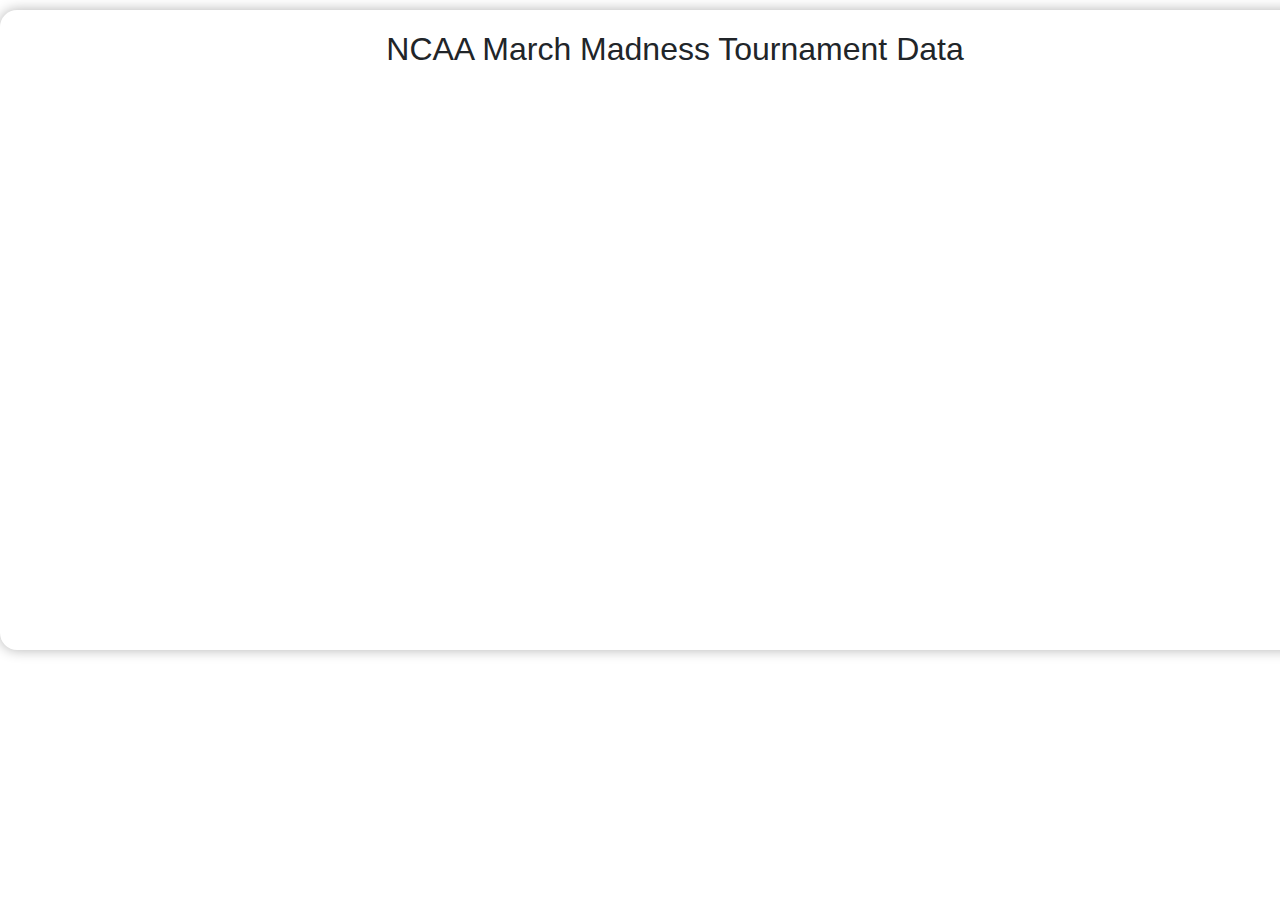
==== index.html @ ad349ce4 "working linking on score plot" ====
<html>
<!DOCTYPE html>
<meta charset="utf-8">
<body>
    <!--Rather than loading v3 or v4, loading individual modules to ensure compatibility with v4 functions (loads newest version of each)-->
    <!-- D3.js CDN -->
    <script src="https://d3js.org/d3.v7.min.js"></script>
    <!-- Custom CSS -->
    <link rel="stylesheet" href="style.css">
    <!-- Bootstrap CSS -->
    <link rel="stylesheet" href="https://stackpath.bootstrapcdn.com/bootstrap/4.3.1/css/bootstrap.min.css" integrity="sha384-ggOyR0iXCbMQv3Xipma34MD+dH/1fQ784/j6cY/iJTQUOhcWr7x9JvoRxT2MZw1T" crossorigin="anonymous">
    <div id="container">
        <h2>NCAA March Madness Tournament Data</h2>
        <div id="content">
            <div id="main"></div>
            <div id="sidebar">
                <div id="score"></div>
                <div id="round"></div>
                <div id="seed"></div>  
            </div>
        </div>
    </div>
    <script src="js/scores.js"></script>
    <script src="js/rounds.js"></script>
    <script src="js/seeds.js"></script>
    <script src="js/main.js"></script>
    
    
    
    
   
</body>
</html>
---- style.css ----
#container {
    box-sizing: border-box;
    width: 1350;
    height: 640;
    margin: 10px auto;
    padding: 20px;
    border-radius: 17px;
    box-shadow: 0 0 13px 0 rgba(0,0,0,0.3);
}

#list {
  display: flex;
  flex-direction: row;
  gap: 5px;
}

h2 {
  text-align: center;
}
/* 
#Georgetown {
  background-color: steelblue;
  color: white;
} */
/* #Michigan {
  background-color: #FFCB05;
  color: white;
} */

#content {
  display: flex;
  flex-direction: row;
}

#main {
  display: flex;
  flex-direction: column;
  width: 55%;
}

#sidebar {
  display: flex;
  flex-direction: column;
  gap: 20px;
  width: 45%;
  /* height: 100% */
}


div.tooltip {	
  position: absolute;			
  text-align: center;
  width: 150px;
  padding: 2px;				
  font: 12px sans-serif;		
  background: lightgrey;	
  border: 0px;		
  border-radius: 8px;			
  pointer-events: none;			
}

div.seed-tooltip {
  width: 100px;
}
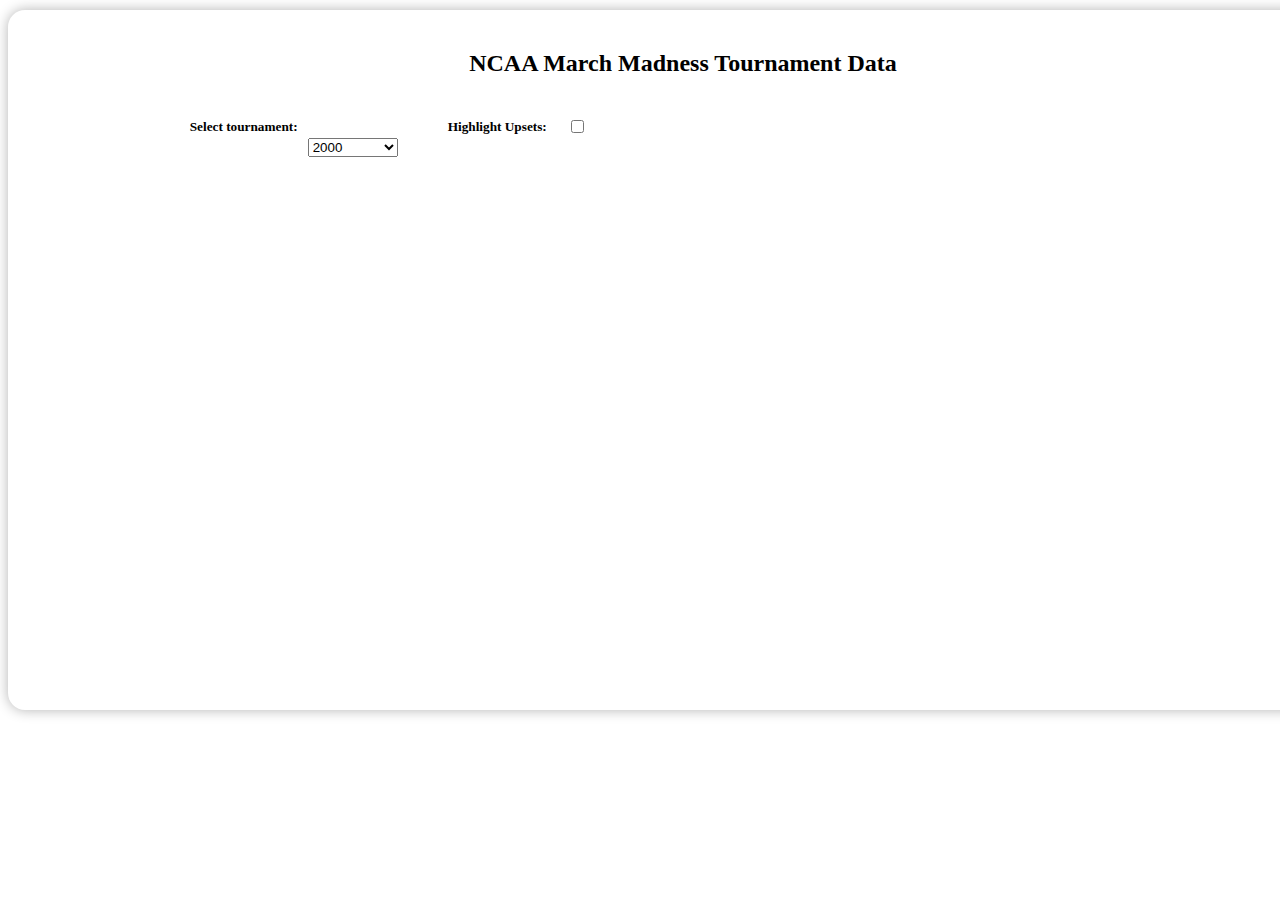
==== commit 095a695a: "working year selector" ====
--- a/index.html
+++ b/index.html
@@ -3,17 +3,33 @@
 <meta charset="utf-8">
 <body>
     <!--Rather than loading v3 or v4, loading individual modules to ensure compatibility with v4 functions (loads newest version of each)-->
-    <!-- D3.js CDN -->
+    <!-- D3.js CDN --> 
     <script src="https://d3js.org/d3.v7.min.js"></script>
     <!-- Custom CSS -->
     <link rel="stylesheet" href="style.css">
     <!-- Bootstrap CSS -->
-    <link rel="stylesheet" href="https://stackpath.bootstrapcdn.com/bootstrap/4.3.1/css/bootstrap.min.css" integrity="sha384-ggOyR0iXCbMQv3Xipma34MD+dH/1fQ784/j6cY/iJTQUOhcWr7x9JvoRxT2MZw1T" crossorigin="anonymous">
+    <link href="https://cdn.jsdelivr.net/npm/bootstrap@5.1.3/dist/css/bootstrap.min.css" rel="stylesheet" integrity="sha384-1BmE4kWBq78iYhFldvKuhfTAU6auU8tT94WrHftjDbrCEXSU1oBoqyl2QvZ6jIW3" crossorigin="anonymous">
+    
     <div id="container">
         <h2>NCAA March Madness Tournament Data</h2>
         <div id="content">
-            <div id="main"></div>
+            <div id="main">
+                <div id="main-header">
+                    <div id="select-year-header">
+                        <h5>Select tournament:</h5>
+                        <select id="year-selector" class="form-select" aria-label=".form-select-lg example"></select>
+                    </div>
+                    <div id="upsets-header">
+                        <h5>Highlight Upsets:</h5>
+                        <div class="form-check form-switch">
+                            <input class="form-check-input" type="checkbox" role="switch" id="flexSwitchCheckDefault">
+                        </div>
+                    </div>
+               
+                </div>
+            </div>
             <div id="sidebar">
+                <div id="selected-teams"></div>
                 <div id="score"></div>
                 <div id="round"></div>
                 <div id="seed"></div>  
@@ -24,7 +40,7 @@
     <script src="js/rounds.js"></script>
     <script src="js/seeds.js"></script>
     <script src="js/main.js"></script>
-    
+    <script src="js/year-selector.js"></script>
     
     
     
--- a/style.css
+++ b/style.css
@@ -1,7 +1,7 @@
 #container {
     box-sizing: border-box;
     width: 1350;
-    height: 640;
+    height: 700;
     margin: 10px auto;
     padding: 20px;
     border-radius: 17px;
@@ -38,12 +38,35 @@
   width: 55%;
 }
 
+#main-header{
+  display: flex;
+  flex-direction: row;
+  gap: 50px;
+  justify-content: center;
+  align-items: flex-end;
+}
+
+#select-year-header {
+  display: flex;
+  flex-direction: row;
+  gap: 10px;
+  justify-content: center;
+  align-items: flex-end;
+}
+
+#upsets-header {
+  display: flex;
+  flex-direction: row;
+  gap: 20px;
+  justify-content: center;
+  align-items: center;
+}
+
 #sidebar {
   display: flex;
   flex-direction: column;
   gap: 20px;
   width: 45%;
-  /* height: 100% */
 }
 
 
@@ -61,4 +84,8 @@
 
 div.seed-tooltip {
   width: 100px;
+}
+
+#year-selector {
+  width: 90px;
 }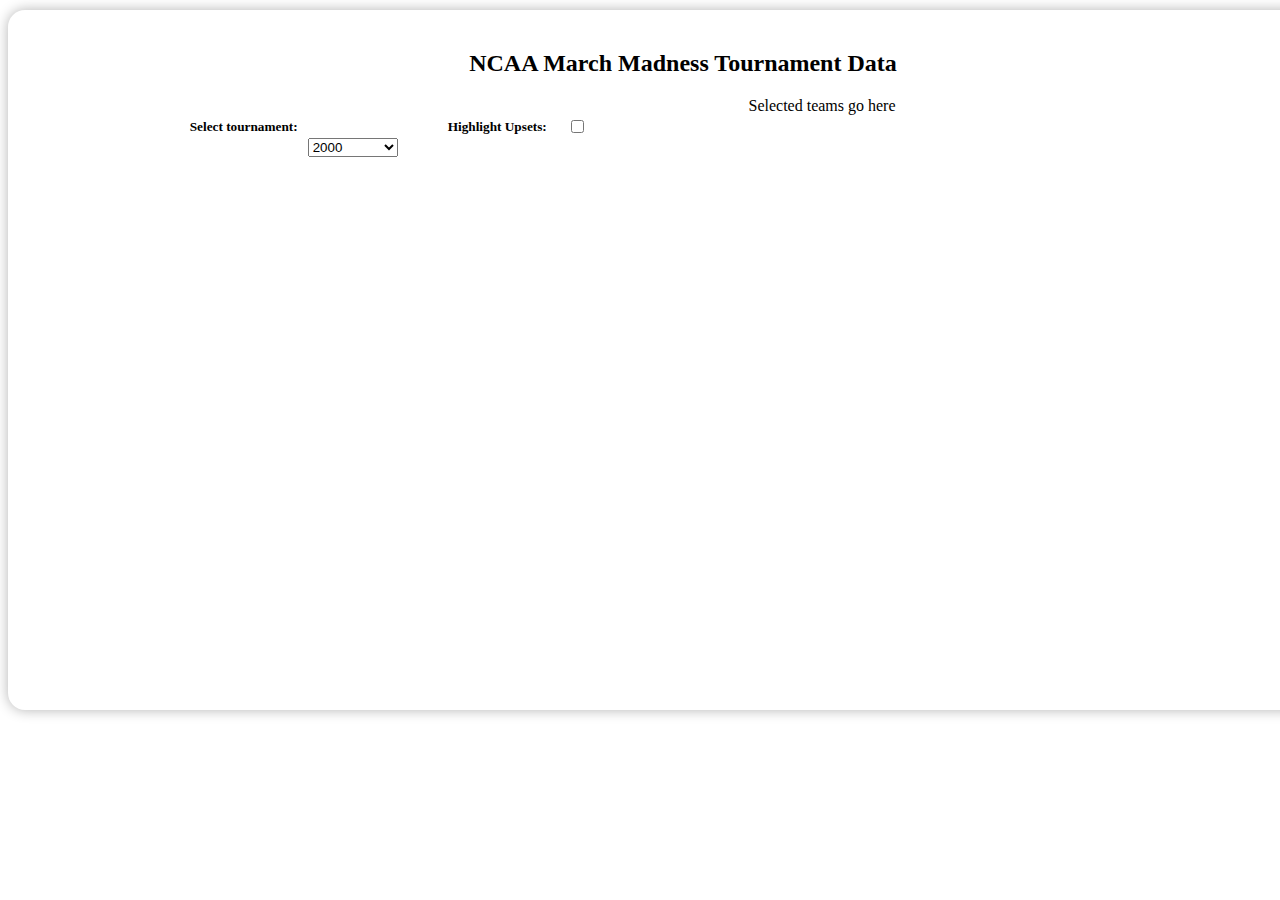
==== commit cc8d649c: "Clear button is functional" ====
--- a/index.html
+++ b/index.html
@@ -29,7 +29,10 @@
                 </div>
             </div>
             <div id="sidebar">
-                <div id="selected-teams"></div>
+                <div id="controls">
+                    <div id="selected-teams">Selected teams go here</div>
+                    <button id="clear-button" class="btn btn-outline-secondary btn-sm">Clear</button>
+                </div>
                 <div id="score"></div>
                 <div id="round"></div>
                 <div id="seed"></div>  
@@ -41,6 +44,7 @@
     <script src="js/seeds.js"></script>
     <script src="js/main.js"></script>
     <script src="js/year-selector.js"></script>
+    <script src="js/school-selector.js"></script>
     
     
     
--- a/style.css
+++ b/style.css
@@ -69,6 +69,12 @@
   width: 45%;
 }
 
+#controls {
+  display: flex;
+  flex-direction: row;
+  justify-content: space-between;
+}
+
 
 div.tooltip {	
   position: absolute;			
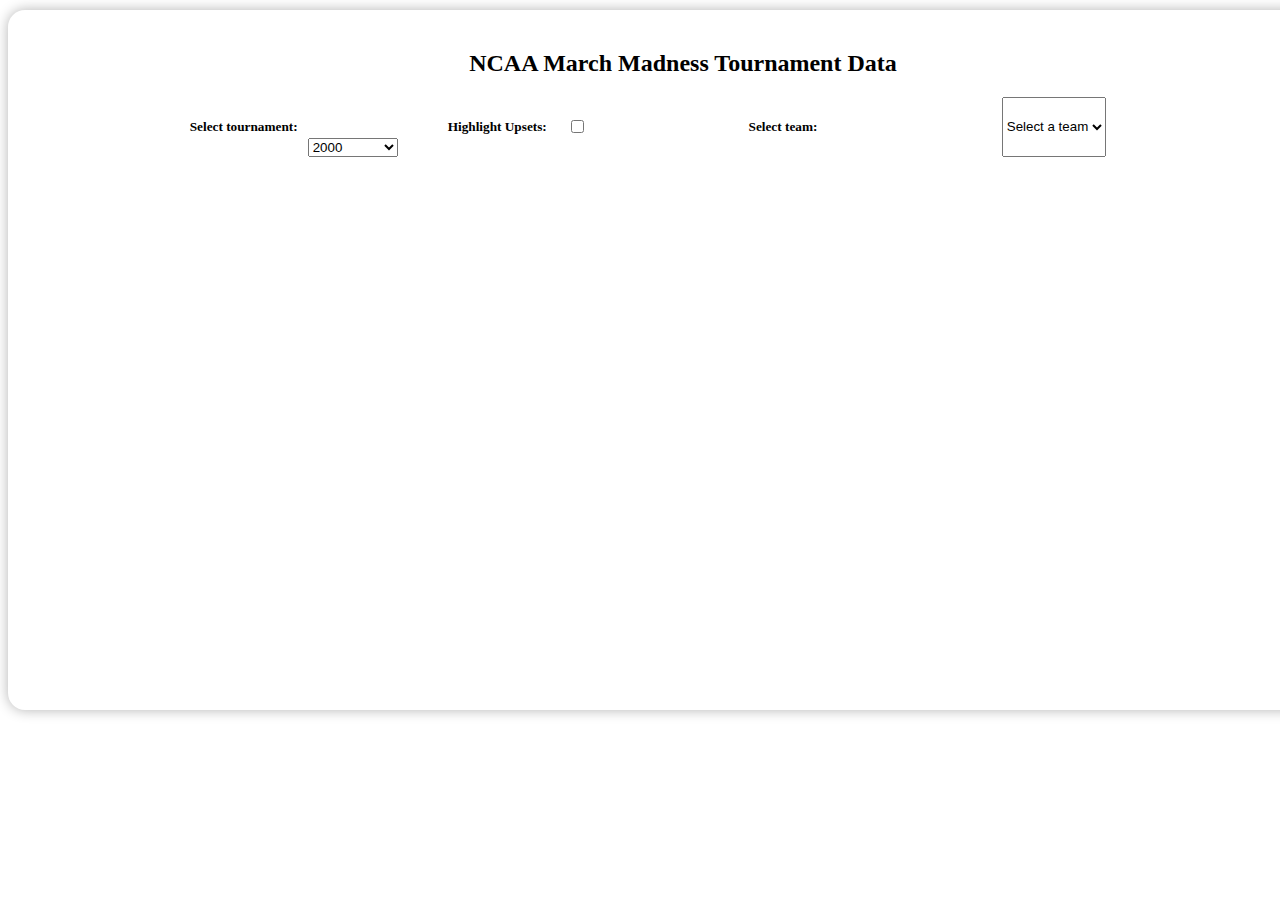
==== commit d9d09513: "Team selector" ====
--- a/index.html
+++ b/index.html
@@ -30,7 +30,10 @@
             </div>
             <div id="sidebar">
                 <div id="controls">
-                    <div id="selected-teams">Selected teams go here</div>
+                    <h5>Select team:</h5>
+                    <select id="team-selector" class="form-select" aria-label=".form-select-lg example">
+                        <option selected value="Select a team">Select a team</option>
+                    </select>
                     <button id="clear-button" class="btn btn-outline-secondary btn-sm">Clear</button>
                 </div>
                 <div id="score"></div>
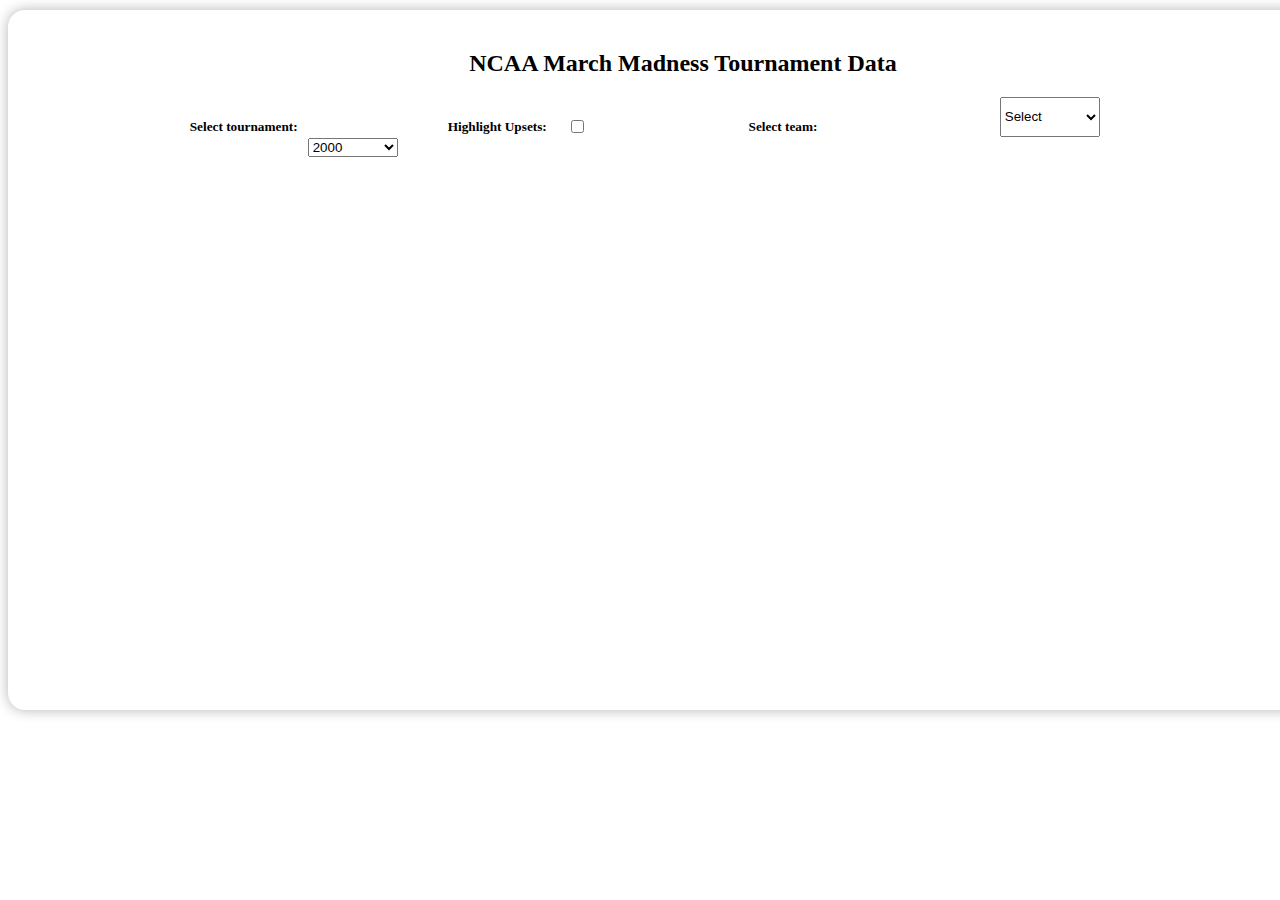
==== commit e13a3aff: "punctuation fixed" ====
--- a/index.html
+++ b/index.html
@@ -17,7 +17,7 @@
                 <div id="main-header">
                     <div id="select-year-header">
                         <h5>Select tournament:</h5>
-                        <select id="year-selector" class="form-select" aria-label=".form-select-lg example"></select>
+                        <select id="year-selector" class="form-select" aria-label=".form-select-sm example"></select>
                     </div>
                     <div id="upsets-header">
                         <h5>Highlight Upsets:</h5>
@@ -31,11 +31,12 @@
             <div id="sidebar">
                 <div id="controls">
                     <h5>Select team:</h5>
-                    <select id="team-selector" class="form-select" aria-label=".form-select-lg example">
-                        <option selected value="Select a team">Select a team</option>
+                    <select id="team-selector" class="form-select" aria-label=".form-select-sm example">
+                        <option selected value="Select a team">Select</option>
                     </select>
                     <button id="clear-button" class="btn btn-outline-secondary btn-sm">Clear</button>
                 </div>
+                <div id="team-buttons"></div>
                 <div id="score"></div>
                 <div id="round"></div>
                 <div id="seed"></div>  
--- a/style.css
+++ b/style.css
@@ -94,4 +94,15 @@
 
 #year-selector {
   width: 90px;
+}
+
+#team-selector {
+  width: 100px;
+  height: 40px;
+}
+
+.btn {
+  margin-left: 4px;
+  margin-right: 4px;
+  margin-bottom: 6px;
 }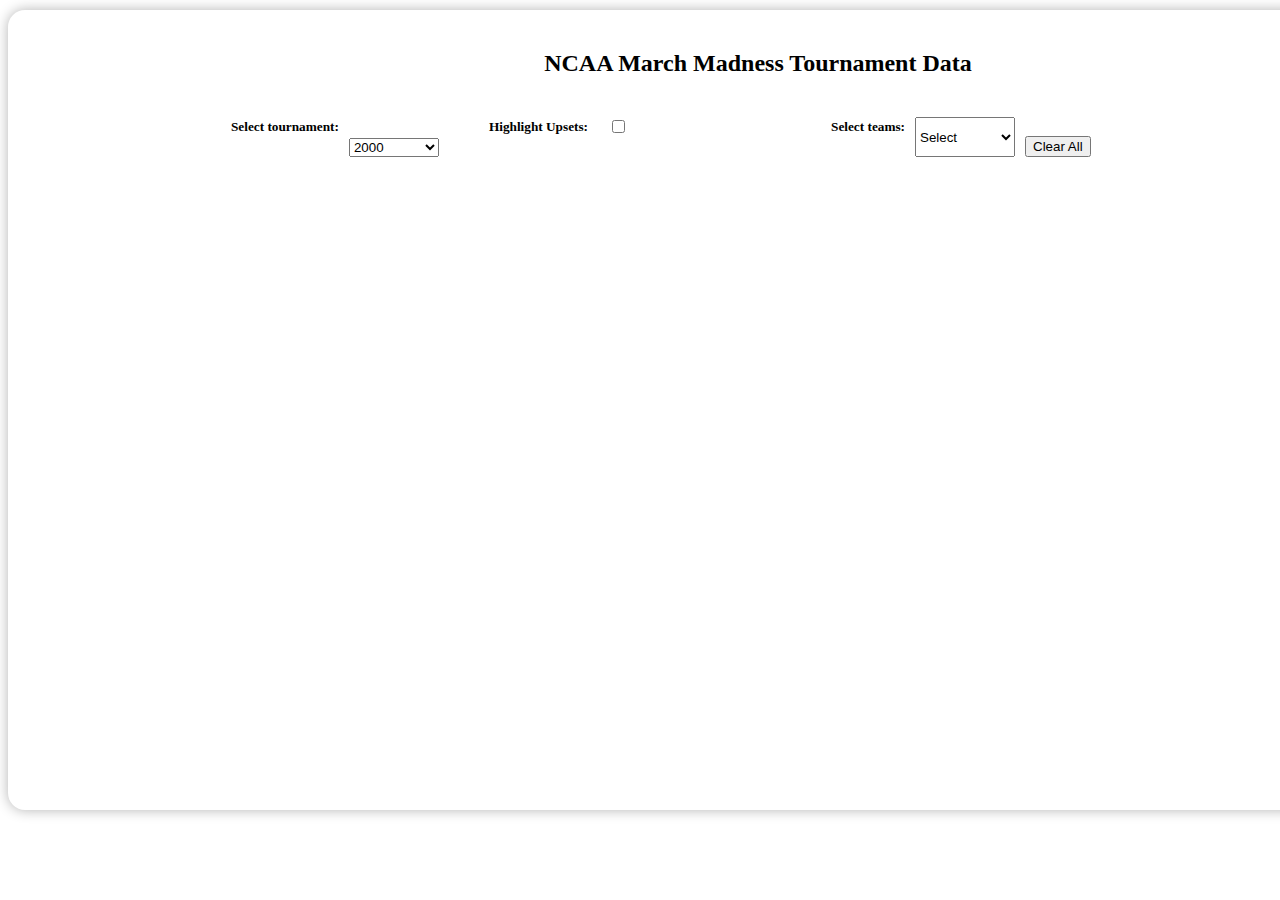
==== commit e8a94929: "add lostTo attribute, highlight on hover, link sidebar to main" ====
--- a/index.html
+++ b/index.html
@@ -30,11 +30,11 @@
             </div>
             <div id="sidebar">
                 <div id="controls">
-                    <h5>Select team:</h5>
+                    <h5>Select teams:</h5>
                     <select id="team-selector" class="form-select" aria-label=".form-select-sm example">
                         <option selected value="Select a team">Select</option>
                     </select>
-                    <button id="clear-button" class="btn btn-outline-secondary btn-sm">Clear</button>
+                    <button id="clear-button" class="btn btn-outline-secondary">Clear All</button>
                 </div>
                 <div id="team-buttons"></div>
                 <div id="score"></div>
--- a/style.css
+++ b/style.css
@@ -1,7 +1,7 @@
 #container {
     box-sizing: border-box;
-    width: 1350;
-    height: 700;
+    width: 1500;
+    height: 800;
     margin: 10px auto;
     padding: 20px;
     border-radius: 17px;
@@ -72,24 +72,9 @@
 #controls {
   display: flex;
   flex-direction: row;
-  justify-content: space-between;
-}
-
-
-div.tooltip {	
-  position: absolute;			
-  text-align: center;
-  width: 150px;
-  padding: 2px;				
-  font: 12px sans-serif;		
-  background: lightgrey;	
-  border: 0px;		
-  border-radius: 8px;			
-  pointer-events: none;			
-}
-
-div.seed-tooltip {
-  width: 100px;
+  justify-content: flex-start;
+  align-items: flex-end;
+  gap: 10px;
 }
 
 #year-selector {
@@ -101,8 +86,38 @@
   height: 40px;
 }
 
-.btn {
+#team-buttons {
+  margin-left: 132px;
+  min-height: 40px;
+}
+
+.btn-sm {
   margin-left: 4px;
   margin-right: 4px;
   margin-bottom: 6px;
-}+  min-width: 80px;
+}
+
+.btn:hover {
+  background-color: 'pink';
+}
+
+div.tooltip {	
+  position: absolute;			
+  text-align: center;
+  min-width: 160px;
+  padding: 10px;				
+  font: 12px sans-serif;		
+  background-color: #ebebeb;
+  opacity: 0.3;
+  border: 0px;		
+  border-radius: 8px;			
+  pointer-events: none;			
+}
+
+div.main-tooltip {
+  min-width: 0px;
+}
+
+
+
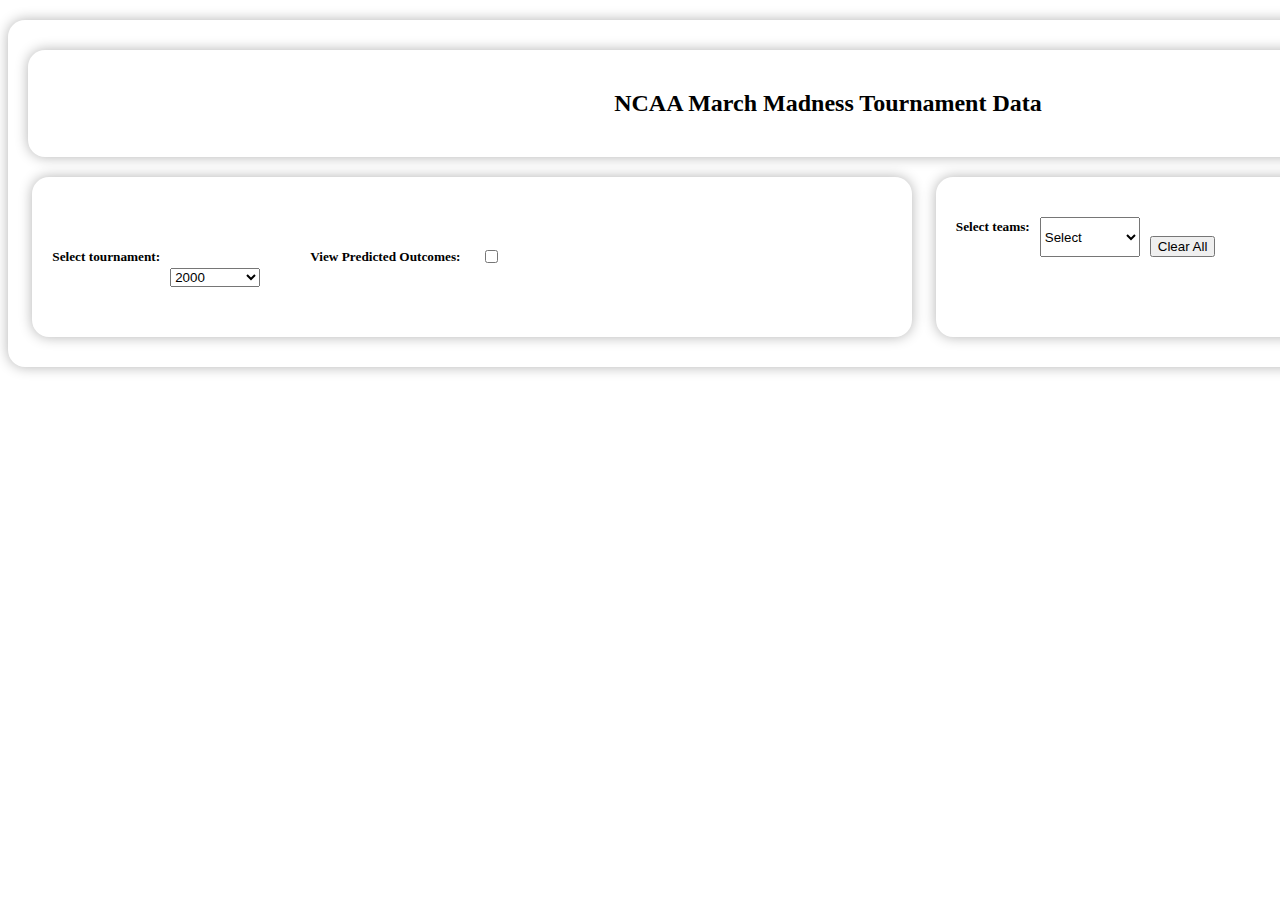
==== commit 2494819d: "toggle predicted outcomes, fix expected win values" ====
--- a/index.html
+++ b/index.html
@@ -11,35 +11,39 @@
     <link href="https://cdn.jsdelivr.net/npm/bootstrap@5.1.3/dist/css/bootstrap.min.css" rel="stylesheet" integrity="sha384-1BmE4kWBq78iYhFldvKuhfTAU6auU8tT94WrHftjDbrCEXSU1oBoqyl2QvZ6jIW3" crossorigin="anonymous">
     
     <div id="container">
-        <h2>NCAA March Madness Tournament Data</h2>
+        <div id="title" class="sub-container">
+            <h2>NCAA March Madness Tournament Data</h2>
+        </div>
         <div id="content">
-            <div id="main">
-                <div id="main-header">
+            <div id="main-content" class="sub-container">
+                <div id="main-controls">
                     <div id="select-year-header">
                         <h5>Select tournament:</h5>
                         <select id="year-selector" class="form-select" aria-label=".form-select-sm example"></select>
                     </div>
-                    <div id="upsets-header">
-                        <h5>Highlight Upsets:</h5>
+                    <div id="toggle-header">
+                        <h5>View Predicted Outcomes:</h5>
                         <div class="form-check form-switch">
-                            <input class="form-check-input" type="checkbox" role="switch" id="flexSwitchCheckDefault">
+                            <input class="form-check-input" type="checkbox" role="switch" id="toggle">
                         </div>
                     </div>
-               
                 </div>
+                <div id="main"></div>
             </div>
-            <div id="sidebar">
-                <div id="controls">
+            <div id="sidebar" class="sub-container">
+                <div id="sidebar-controls">
                     <h5>Select teams:</h5>
                     <select id="team-selector" class="form-select" aria-label=".form-select-sm example">
                         <option selected value="Select a team">Select</option>
                     </select>
                     <button id="clear-button" class="btn btn-outline-secondary">Clear All</button>
                 </div>
-                <div id="team-buttons"></div>
-                <div id="score"></div>
-                <div id="round"></div>
-                <div id="seed"></div>  
+                <div id="sidebar-plots">
+                    <div id="team-buttons"></div>
+                    <div id="score"></div>
+                    <div id="round"></div>
+                    <div id="seed"></div>  
+                </div>
             </div>
         </div>
     </div>
@@ -49,6 +53,7 @@
     <script src="js/main.js"></script>
     <script src="js/year-selector.js"></script>
     <script src="js/school-selector.js"></script>
+    <script src="js/toggle-expected-outcomes.js"></script>
     
     
     
--- a/style.css
+++ b/style.css
@@ -1,48 +1,45 @@
 #container {
     box-sizing: border-box;
-    width: 1500;
-    height: 800;
-    margin: 10px auto;
+    width: 1640;
+    /* height: 800; */
+    margin: 20px auto;
     padding: 20px;
     border-radius: 17px;
     box-shadow: 0 0 13px 0 rgba(0,0,0,0.3);
 }
 
-#list {
-  display: flex;
-  flex-direction: row;
-  gap: 5px;
+.sub-container {
+    box-sizing: border-box;
+    margin: 10px auto;
+    padding: 20px;
+    border-radius: 17px;
+    box-shadow: 0 0 13px 0 rgba(0,0,0,0.3);
+    width: 95%;
 }
 
-h2 {
+#title {
   text-align: center;
+  width: 100%
 }
-/* 
-#Georgetown {
-  background-color: steelblue;
-  color: white;
-} */
-/* #Michigan {
-  background-color: #FFCB05;
-  color: white;
-} */
 
 #content {
   display: flex;
   flex-direction: row;
+  gap: 15px;
 }
 
-#main {
+#main-content {
   display: flex;
   flex-direction: column;
   width: 55%;
+  justify-content: center;
 }
 
-#main-header{
+#main-controls{
   display: flex;
   flex-direction: row;
   gap: 50px;
-  justify-content: center;
+  justify-content: flex-start;
   align-items: flex-end;
 }
 
@@ -54,7 +51,7 @@
   align-items: flex-end;
 }
 
-#upsets-header {
+#toggle-header {
   display: flex;
   flex-direction: row;
   gap: 20px;
@@ -66,10 +63,13 @@
   display: flex;
   flex-direction: column;
   gap: 20px;
-  width: 45%;
+  width: 43%;
+  /* justify-content: center; */
+  /* align-items: center; */
+
 }
 
-#controls {
+#sidebar-controls {
   display: flex;
   flex-direction: row;
   justify-content: flex-start;
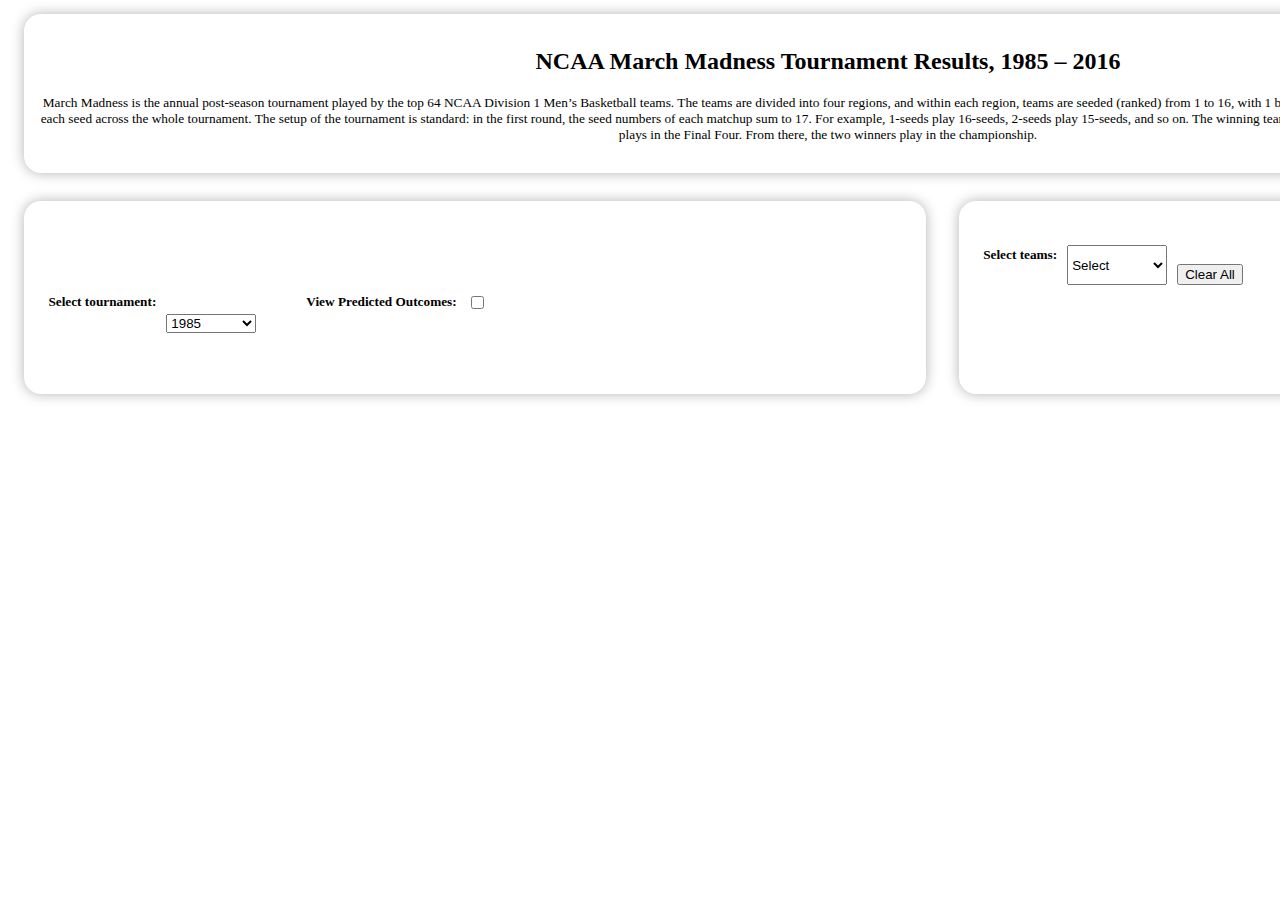
==== commit 3b7e43b3: "minor style changes" ====
--- a/index.html
+++ b/index.html
@@ -12,7 +12,9 @@
     
     <div id="container">
         <div id="title" class="sub-container">
-            <h2>NCAA March Madness Tournament Data</h2>
+            <h2>NCAA March Madness Tournament Results, 1985 – 2016</h2>
+            <p><small>
+                March Madness is the annual post-season tournament played by the top 64 NCAA Division 1 Men’s Basketball teams. The teams are divided into four regions, and within each region, teams are seeded (ranked) from 1 to 16, with 1 being the best and 16 being the worst, resulting in four teams at each seed across the whole tournament. The setup of the tournament is standard: in the first round, the seed numbers of each matchup sum to 17. For example, 1-seeds play 16-seeds, 2-seeds play 15-seeds, and so on. The winning team from each game advances until one winner from each region plays in the Final Four. From there, the two winners play in the championship.            </small></p>
         </div>
         <div id="content">
             <div id="main-content" class="sub-container">
@@ -26,20 +28,24 @@
                         <div class="form-check form-switch">
                             <input class="form-check-input" type="checkbox" role="switch" id="toggle">
                         </div>
-                    </div>
+                        <div id="toggle-help"></div>
+                    </div>  
                 </div>
                 <div id="main"></div>
             </div>
             <div id="sidebar" class="sub-container">
-                <div id="sidebar-controls">
-                    <h5>Select teams:</h5>
-                    <select id="team-selector" class="form-select" aria-label=".form-select-sm example">
-                        <option selected value="Select a team">Select</option>
-                    </select>
-                    <button id="clear-button" class="btn btn-outline-secondary">Clear All</button>
+                <div id="sidebar-header">
+                    <div id="sidebar-controls">
+                        <h5>Select teams:</h5>
+                        <select id="team-selector" class="form-select" aria-label=".form-select-sm example">
+                            <option selected value="Select a team">Select</option>
+                        </select>
+                        <button id="clear-button" class="btn btn-outline-secondary">Clear All</button>
+                    </div>
+                    <div id="team-buttons"></div>
                 </div>
                 <div id="sidebar-plots">
-                    <div id="team-buttons"></div>
+                    
                     <div id="score"></div>
                     <div id="round"></div>
                     <div id="seed"></div>  
--- a/style.css
+++ b/style.css
@@ -2,16 +2,16 @@
     box-sizing: border-box;
     width: 1640;
     /* height: 800; */
-    margin: 20px auto;
-    padding: 20px;
+    margin: 5px auto;
+    /* padding: 20px;
     border-radius: 17px;
-    box-shadow: 0 0 13px 0 rgba(0,0,0,0.3);
+    box-shadow: 0 0 13px 0 rgba(0,0,0,0.3); */
 }
 
 .sub-container {
     box-sizing: border-box;
-    margin: 10px auto;
-    padding: 20px;
+    margin: 14px auto;
+    padding: 14px;
     border-radius: 17px;
     box-shadow: 0 0 13px 0 rgba(0,0,0,0.3);
     width: 95%;
@@ -19,13 +19,13 @@
 
 #title {
   text-align: center;
-  width: 100%
+  width: 98%
 }
 
 #content {
   display: flex;
   flex-direction: row;
-  gap: 15px;
+  gap: 0px;
 }
 
 #main-content {
@@ -41,6 +41,8 @@
   gap: 50px;
   justify-content: flex-start;
   align-items: flex-end;
+  margin-top: 10px;
+  margin-left: 10px;
 }
 
 #select-year-header {
@@ -54,7 +56,7 @@
 #toggle-header {
   display: flex;
   flex-direction: row;
-  gap: 20px;
+  gap: 10px;
   justify-content: center;
   align-items: center;
 }
@@ -62,11 +64,15 @@
 #sidebar {
   display: flex;
   flex-direction: column;
-  gap: 20px;
-  width: 43%;
-  /* justify-content: center; */
-  /* align-items: center; */
+  gap: 5px;
+  width: 41%;
+}
 
+#sidebar-header {
+  display: flex;
+  flex-direction: column;
+  gap: 10px;
+  /* width: 40%; */
 }
 
 #sidebar-controls {
@@ -75,8 +81,15 @@
   justify-content: flex-start;
   align-items: flex-end;
   gap: 10px;
+  margin-top: 10px;
+  margin-left: 10px;
 }
 
+#sidebar-plots {
+  display: flex;
+  flex-direction: column;
+  gap: 20px;
+}
 #year-selector {
   width: 90px;
 }
@@ -87,7 +100,7 @@
 }
 
 #team-buttons {
-  margin-left: 132px;
+  margin-left: 144px;
   min-height: 40px;
 }
 
@@ -119,5 +132,13 @@
   min-width: 0px;
 }
 
+div.help-tooltip {
+  max-width: 200px;
+}
+
+div.toggle-tooltip {
+  max-width: 200px;
+}
 
 
+
